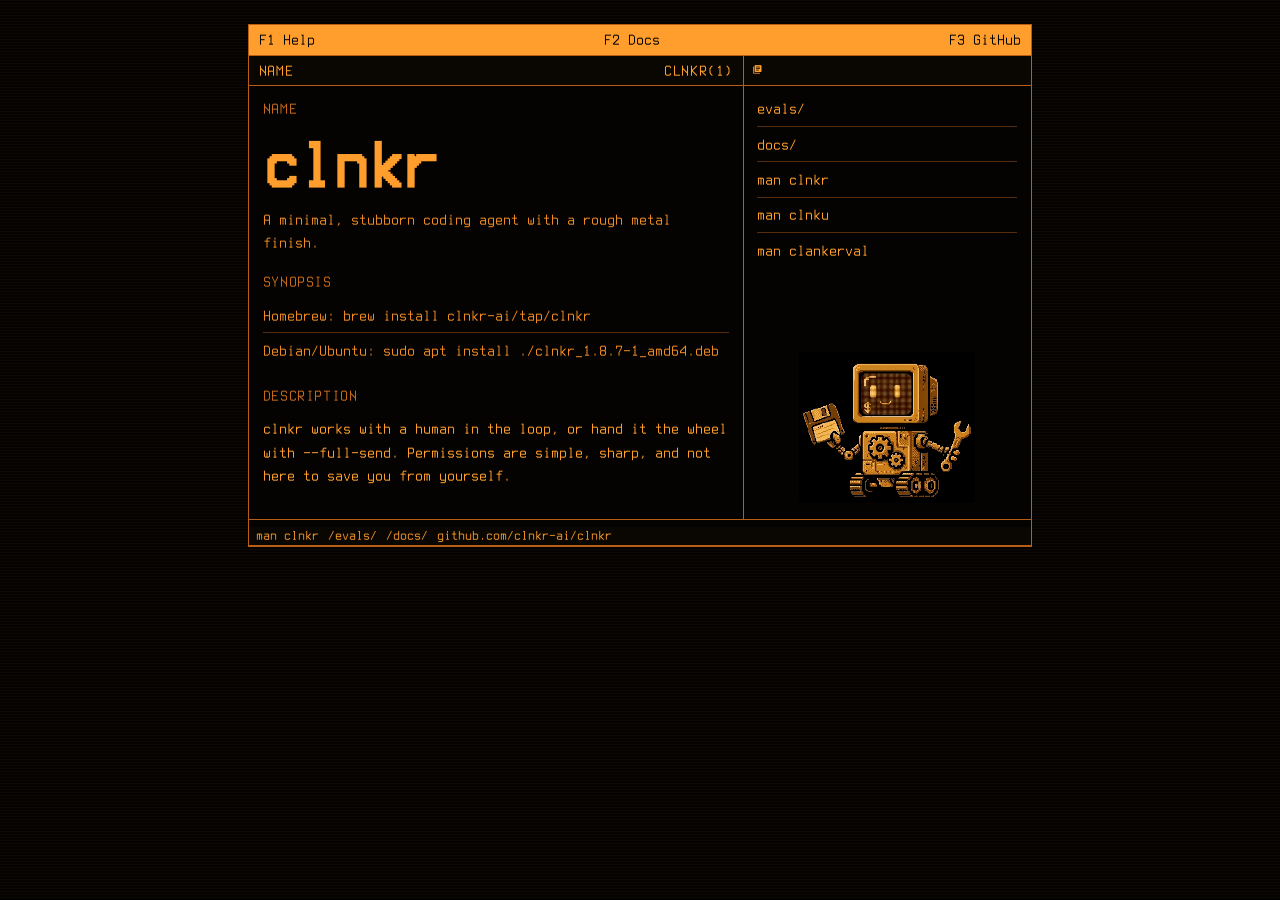
==== index.html @ 2eb4d7c2 "Deploy site from 613693c1632fecf057461501577b7c8893028be1" ====
<!DOCTYPE html>
<html lang="en">
  <head>
	<meta name="generator" content="Hugo 0.159.1">
    <meta charset="utf-8">
    <meta name="viewport" content="width=device-width, initial-scale=1">
    <title>clnkr</title>
    <meta name="description" content="A minimal coding agent. Query an LLM, execute bash commands, repeat.">
    <link rel="stylesheet" href="/styles.css">
  </head>
  <body class="page-home">
    <a class="skip-link" href="#main-content">Skip to content</a>
    <div class="viewport">
      <div class="screen">
        <header class="status-bar">
          <a class="status-link" href="/">F1 Help</a>
          <a class="status-link" href="/docs/">F2 Docs</a>
          <a class="status-link" href="https://github.com/clnkr-ai/clnkr">F3 GitHub</a>
        </header>

        <main id="main-content" class="screen-main">
          
  
  
  
  <div class="retro-home">
    <section class="pane pane-large">
      <div class="pane-bar">
        <span>NAME</span>
        <span>clnkr(1)</span>
      </div>
      <div class="pane-body">
        <p class="line-label">NAME</p>
        <h1>clnkr</h1>
        <p class="one-liner">A minimal, stubborn coding agent with a rough metal finish.</p>

        <p class="line-label">SYNOPSIS</p>
        <ul class="key-value install-list">
          <li>
            <span>Homebrew: <a href="https://github.com/clnkr-ai/homebrew-tap">brew install clnkr-ai/tap/clnkr</a></span>
          </li>
          <li>
            
              
              <span>Debian/Ubuntu: <a href="https://github.com/clnkr-ai/clnkr/releases/download/v1.8.7/clnkr_1.8.7-1_amd64.deb">sudo apt install ./clnkr_1.8.7-1_amd64.deb</a></span>
            
          </li>
        </ul>

        <p class="line-label">DESCRIPTION</p>
        <p>clnkr works with a human in the loop, or hand it the wheel with --full-send. Permissions are simple, sharp, and not here to save you from yourself.</p>
      </div>
    </section>

    <aside class="pane pane-sidebar">
      <div class="pane-bar">
        <span class="pane-icon" title="manual index">󰪷</span>
      </div>
      <div class="pane-body">
        <ul class="index-list">
          <li><a href="/evaluations/">evals/</a></li>
          <li><a href="/docs/">docs/</a></li>
          
            <li><a href="/docs/clnkr/">man clnkr</a></li>
          
            <li><a href="/docs/clnku/">man clnku</a></li>
          
            <li><a href="/docs/clankerval/">man clankerval</a></li>
          
        </ul>
        <div class="mascot-block">
          <img class="mascot" src="/mascot.png" alt="Pixel-art clnkr mascot">
        </div>
      </div>
    </aside>
  </div>

        </main>

        <footer class="window-bar window-bar-bottom">
          <a href="/docs/clnkr/">man clnkr</a>
          <a href="/evaluations/">/evals/</a>
          <a href="/docs/">/docs/</a>
          <a href="https://github.com/clnkr-ai/clnkr">github.com/clnkr-ai/clnkr</a>
        </footer>
      </div>
    </div>
  </body>
</html>
---- styles.css ----
@font-face {
  font-family: "Terminess Nerd Font Mono";
  src: url("/fonts/TerminessNerdFontMono-Regular.ttf") format("truetype");
  font-display: swap;
}

:root {
  --bg: #050301;
  --bg-soft: #0a0602;
  --ink: #ff9e2c;
  --ink-soft: #f08a22;
  --ink-dim: #c66a1a;
  --line: #b85d14;
  --line-soft: rgba(184, 93, 20, 0.45);
  --panel: #050301;
  --max-width: 784px;
}

* {
  box-sizing: border-box;
}

html {
  scroll-behavior: smooth;
}

body {
  margin: 0;
  min-height: 100vh;
  background:
    repeating-linear-gradient(
      to bottom,
      rgba(255, 158, 44, 0.03) 0,
      rgba(255, 158, 44, 0.03) 1px,
      transparent 1px,
      transparent 3px
    ),
    var(--bg);
  color: var(--ink);
  font-family: "Terminess Nerd Font Mono", "Courier New", Courier, "Nimbus Mono PS", "Liberation Mono", "DejaVu Sans Mono", monospace;
  line-height: 1.45;
}

a {
  color: inherit;
}

img {
  max-width: 100%;
}

code,
pre,
kbd {
  font: inherit;
}

.skip-link {
  position: absolute;
  left: 1rem;
  top: -4rem;
  padding: 0.5rem 0.7rem;
  color: var(--bg);
  background: var(--ink);
}

.skip-link:focus {
  top: 1rem;
}

.viewport {
  min-height: 100vh;
  width: min(var(--max-width), calc(100vw - 2rem));
  margin: 0 auto;
  padding: 1.5rem 0 4rem;
}

.screen {
  display: flex;
  flex-direction: column;
  min-height: calc(100vh - 5.5rem);
  border: 1px solid var(--line);
  background: var(--panel);
}

.window-bar,
.status-bar,
.pane-bar {
  display: flex;
  align-items: center;
  justify-content: space-between;
  gap: 1rem;
  min-height: 1.9rem;
  padding: 0.2rem 0.6rem;
  border-bottom: 1px solid var(--line);
  background: var(--bg-soft);
}

.window-title,
.pane-bar span,
.status-bar span,
.line-label {
  text-transform: uppercase;
  letter-spacing: 0.04em;
}

.pane-icon {
  font-size: 1.05rem;
  line-height: 1;
}

.window-nav {
  display: flex;
  gap: 1rem;
  flex-wrap: wrap;
}

.window-nav a {
  text-decoration: none;
}

.status-link,
.install-list a {
  text-decoration: none;
}

.status-link:hover,
.status-link:focus-visible,
.install-list a:hover,
.install-list a:focus-visible {
  text-decoration: underline;
}

.screen-main {
  flex: 1;
  padding: 0;
}

.page-home .screen {
  min-height: 0;
}

.page-home .screen-main {
  flex: 0 0 auto;
  padding-bottom: 0.45rem;
}

.status-bar {
  background: var(--ink);
  color: var(--bg);
}

.window-bar-bottom {
  justify-content: flex-start;
  gap: 0.55rem;
  min-height: 0;
  padding: 0.05rem 0.45rem 0.18rem;
  font-size: 0.9rem;
  line-height: 1;
}

.window-bar-bottom a {
  text-decoration: none;
  white-space: nowrap;
}

.window-bar-bottom a:hover,
.window-bar-bottom a:focus-visible {
  text-decoration: underline;
}

.retro-home,
.docs-grid {
  display: grid;
  grid-template-columns: minmax(0, 1.55fr) minmax(15rem, 0.9fr);
  gap: 0;
}

.docs-grid {
  min-height: calc(100vh - 5.8rem);
  grid-template-columns: minmax(15rem, 0.8fr) minmax(0, 1.7fr);
}

.pane {
  min-width: 0;
  border-right: 1px solid var(--line);
  border-bottom: 1px solid var(--line);
}

.retro-home .pane-sidebar {
  display: flex;
  flex-direction: column;
  border-right: 0;
}

.retro-home .pane-sidebar .pane-body {
  display: flex;
  flex-direction: column;
  flex: 1;
}

.pane-full {
  grid-column: 1 / -1;
  border-right: 0;
}

.pane-wide {
  min-width: 0;
}

.pane-large {
  min-height: 24rem;
}

.pane-body {
  padding: 0.7rem 0.85rem 1rem;
}

.mascot-block {
  display: flex;
  justify-content: center;
  margin-top: auto;
  margin-bottom: 0;
  padding: 0.75rem 0 0;
}

.mascot {
  display: block;
  width: min(100%, 11rem);
  height: auto;
  image-rendering: pixelated;
}

.pane-body h1,
.pane-body h2,
.pane-body h3,
.pane-body p,
.pane-body ul,
.pane-body ol,
.pane-body pre,
.pane-body table,
.pane-body blockquote,
.pane-body dl {
  margin-top: 0;
}

.pane-body h1 {
  margin-bottom: 0.4rem;
  font-size: clamp(2.2rem, 7vw, 4.4rem);
  line-height: 1;
}

.one-liner,
.page-summary,
.page-intro,
.pane-body blockquote,
.index-list span,
.key-value span {
  color: var(--ink-soft);
}

.lede {
  max-width: 40rem;
}

.line-label {
  margin: 0 0 0.65rem;
  color: var(--ink-dim);
}

pre {
  overflow-x: hidden;
  margin: 0;
  padding: 0;
  background: transparent;
  white-space: pre-wrap;
  overflow-wrap: anywhere;
  word-break: break-word;
}

.index-list,
.key-value,
.docs-nav,
.toc-block ul {
  list-style: none;
  padding: 0;
  margin: 0;
}

.index-list li,
.key-value li {
  display: flex;
  justify-content: space-between;
  gap: 1rem;
  padding: 0.35rem 0;
  border-top: 1px solid var(--line-soft);
}

.index-list li:first-child,
.key-value li:first-child {
  border-top: 0;
  padding-top: 0;
}

.index-list a,
.docs-nav a,
.toc-block a {
  text-decoration: none;
}

.docs-nav {
  margin-top: 1rem;
}

.install-list {
  margin-bottom: 1rem;
}

.install-list li {
  justify-content: flex-start;
}

.docs-nav a,
.toc-block a {
  display: block;
  padding: 0.3rem 0;
  color: var(--ink-soft);
}

.docs-nav a.is-active,
.docs-nav a:hover,
.toc-block a:hover {
  color: var(--ink);
}

.docs-grid-single aside .pane-body h1 {
  font-size: clamp(1.35rem, 3vw, 2.2rem);
  line-height: 1;
  margin-bottom: 0.55rem;
  word-break: break-word;
  overflow-wrap: anywhere;
}

.doc-body h1,
.doc-body h2,
.doc-body h3 {
  line-height: 1.15;
}

.doc-body h1 {
  font-size: 1.75rem;
}

.doc-body h2 {
  margin-top: 1.8rem;
  font-size: 1.28rem;
}

.doc-body h3 {
  margin-top: 1.4rem;
  font-size: 1rem;
}

.doc-body p,
.doc-body ul,
.doc-body ol,
.doc-body pre,
.doc-body table,
.doc-body blockquote,
.doc-body dl {
  margin: 0.9rem 0 0;
}

.doc-body ul,
.doc-body ol {
  padding-left: 1.25rem;
}

.doc-body li + li {
  margin-top: 0.25rem;
}

.doc-body pre,
.doc-body table {
  width: 100%;
}

.doc-body .highlight {
  margin: 0.9rem 0 0;
}

.doc-body pre {
  padding: 0.75rem;
  border: 1px solid var(--line-soft);
}

.doc-body .highlight pre,
.doc-body .highlight code {
  color: var(--ink) !important;
  background: transparent !important;
}

.doc-body blockquote {
  padding-left: 0.8rem;
  border-left: 1px solid var(--line);
}

.doc-body table {
  border-collapse: collapse;
}

.doc-body th,
.doc-body td {
  padding: 0.45rem 0.55rem;
  border: 1px solid var(--line-soft);
  text-align: left;
  vertical-align: top;
}

.doc-body dd {
  margin-left: 0;
  padding-left: 0.8rem;
  border-left: 1px solid var(--line-soft);
}

@media (max-width: 1080px) {
}

@media (max-width: 860px) {
  .viewport {
    width: min(var(--max-width), calc(100vw - 1rem));
    padding-top: 0.5rem;
  }

  .retro-home,
  .docs-grid,
  .docs-grid-single {
    grid-template-columns: 1fr;
  }

  .screen-main {
    padding: 0;
  }

  .pane {
    border-right: 0;
  }

  .window-bar,
  .status-bar,
  .pane-bar,
  .index-list li,
  .key-value li {
    align-items: flex-start;
    flex-direction: column;
  }
}
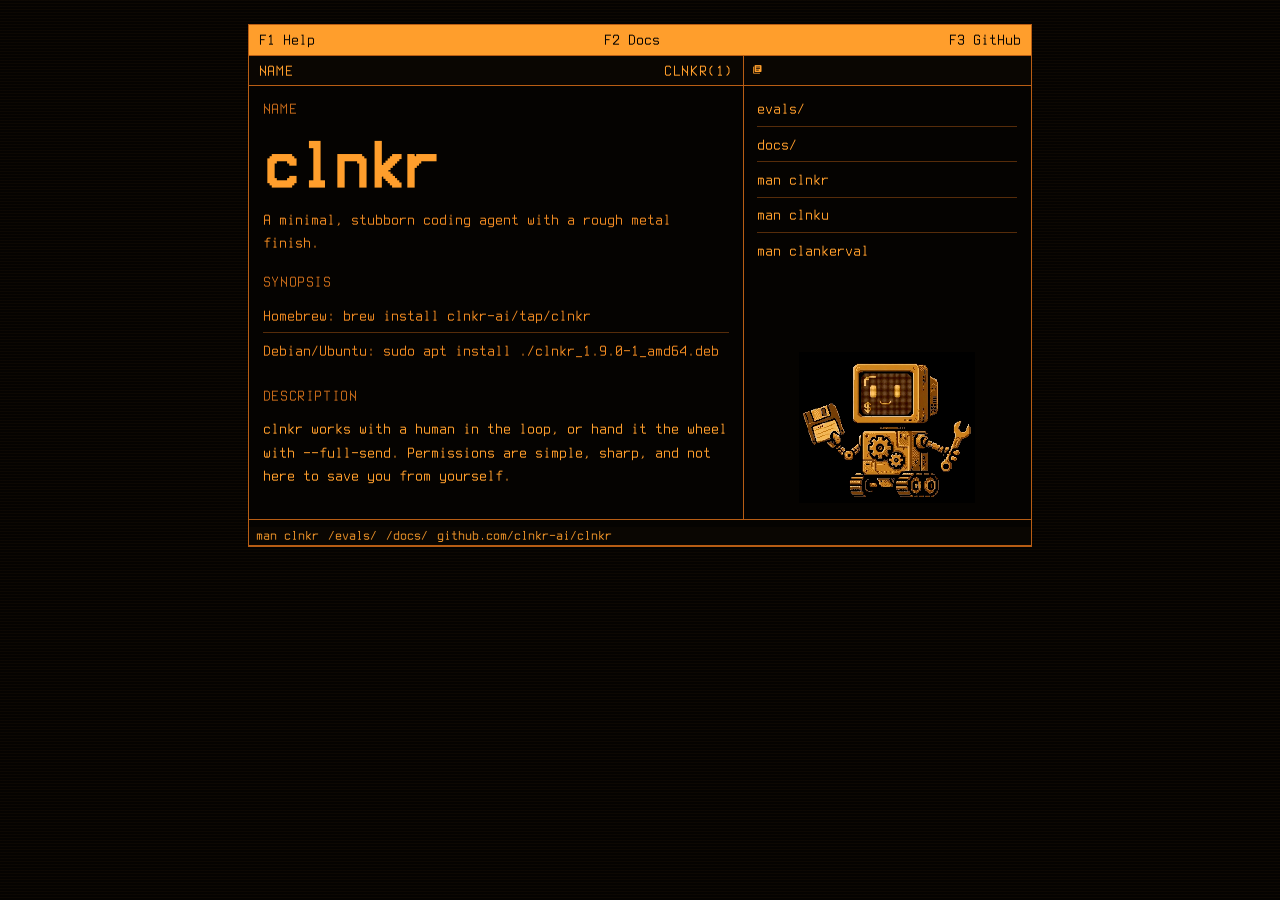
==== commit 822c0ac8: "Deploy site from 4e3d05adb3dfad904cf5615693b5a2005d848c16" ====
--- a/index.html
+++ b/index.html
@@ -42,7 +42,7 @@
           <li>
             
               
-              <span>Debian/Ubuntu: <a href="https://github.com/clnkr-ai/clnkr/releases/download/v1.8.7/clnkr_1.8.7-1_amd64.deb">sudo apt install ./clnkr_1.8.7-1_amd64.deb</a></span>
+              <span>Debian/Ubuntu: <a href="https://github.com/clnkr-ai/clnkr/releases/download/v1.9.0/clnkr_1.9.0-1_amd64.deb">sudo apt install ./clnkr_1.9.0-1_amd64.deb</a></span>
             
           </li>
         </ul>
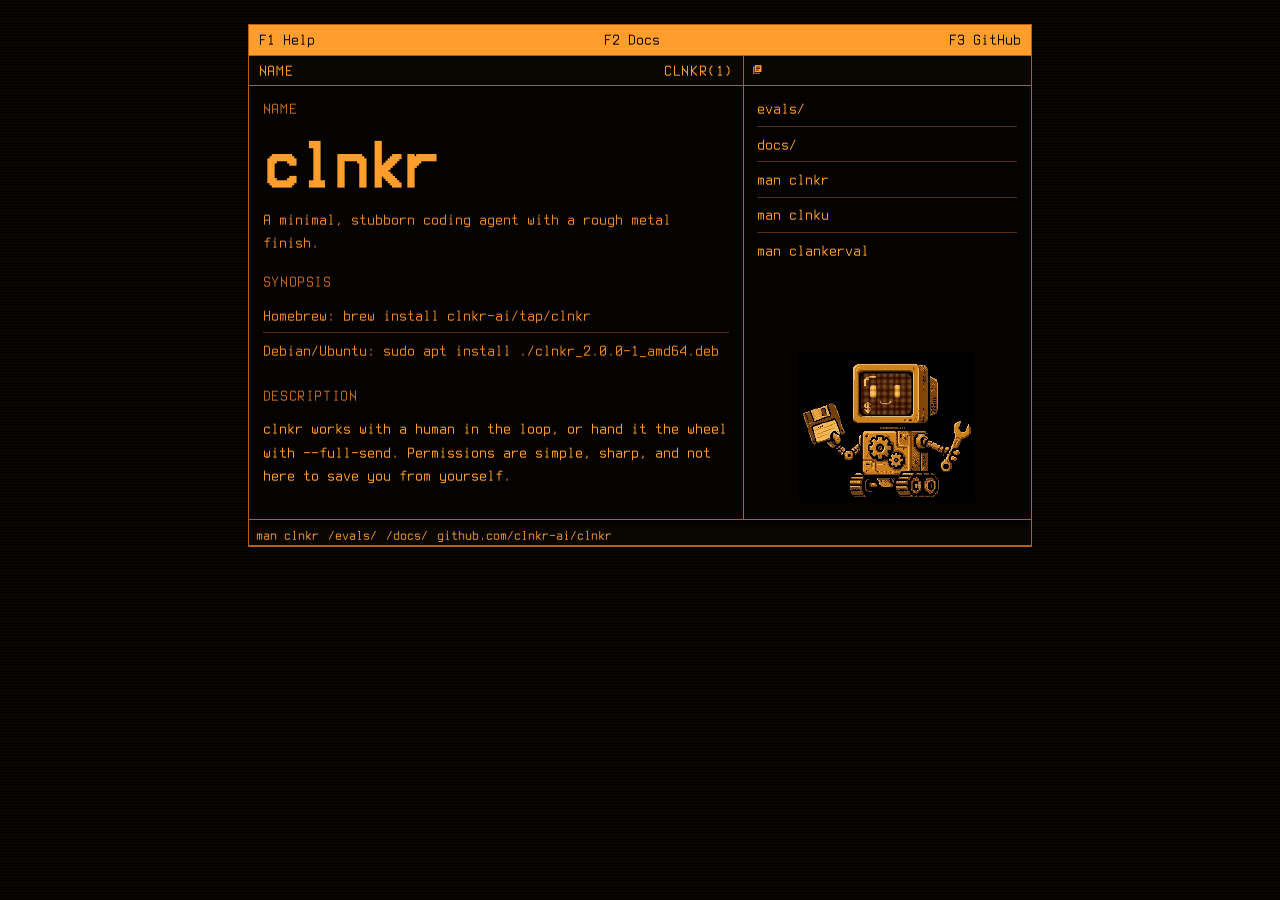
==== commit de135929: "Deploy site from 2c8d03d2cb092ef6378bfeafac7c05ee5b44d397" ====
--- a/index.html
+++ b/index.html
@@ -42,7 +42,7 @@
           <li>
             
               
-              <span>Debian/Ubuntu: <a href="https://github.com/clnkr-ai/clnkr/releases/download/v1.9.0/clnkr_1.9.0-1_amd64.deb">sudo apt install ./clnkr_1.9.0-1_amd64.deb</a></span>
+              <span>Debian/Ubuntu: <a href="https://github.com/clnkr-ai/clnkr/releases/download/v2.0.0/clnkr_2.0.0-1_amd64.deb">sudo apt install ./clnkr_2.0.0-1_amd64.deb</a></span>
             
           </li>
         </ul>
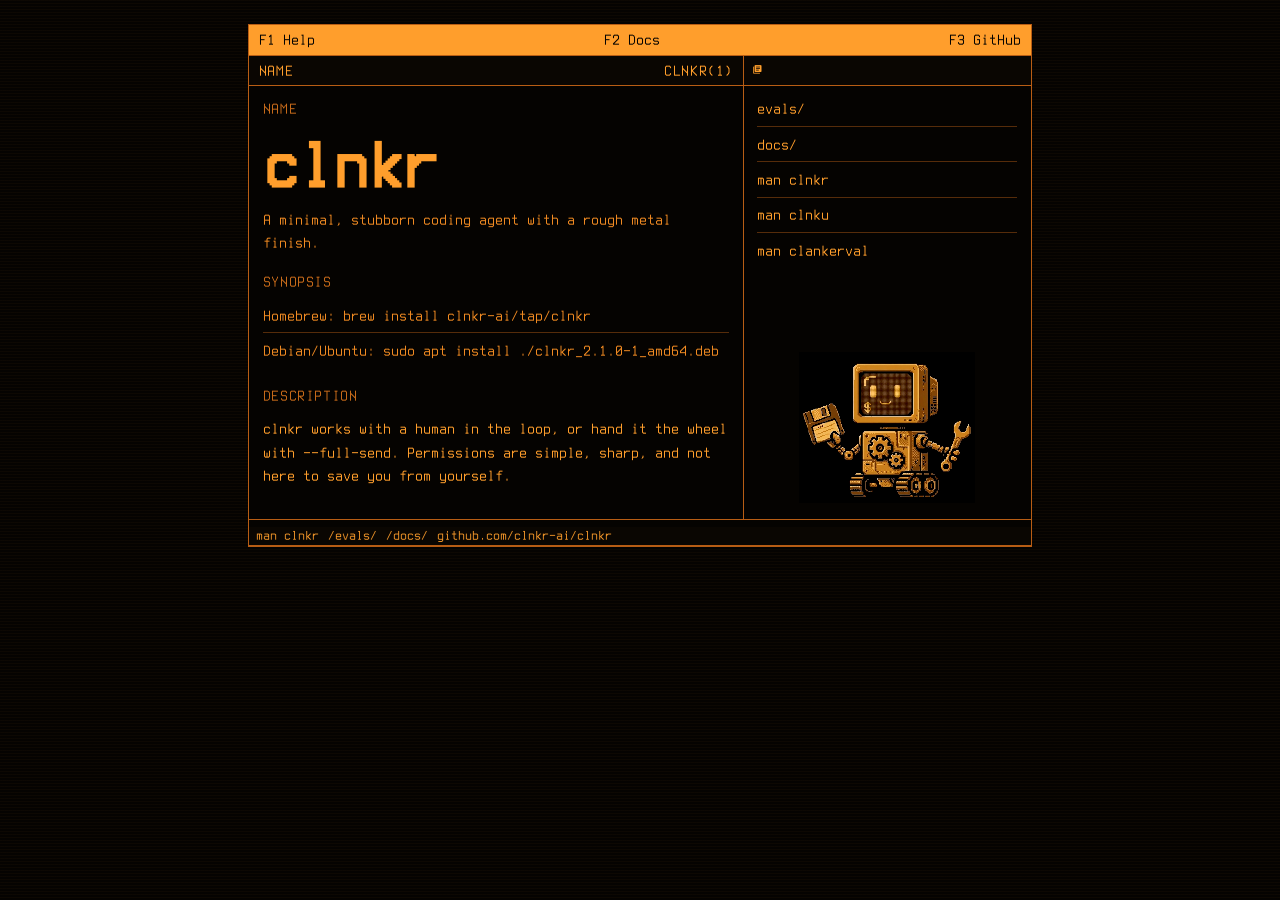
==== commit 40af2119: "Deploy site from b88d9eb47dfdca2e8b228b5cb9886a7fc8c57ad6" ====
--- a/index.html
+++ b/index.html
@@ -42,7 +42,7 @@
           <li>
             
               
-              <span>Debian/Ubuntu: <a href="https://github.com/clnkr-ai/clnkr/releases/download/v2.0.0/clnkr_2.0.0-1_amd64.deb">sudo apt install ./clnkr_2.0.0-1_amd64.deb</a></span>
+              <span>Debian/Ubuntu: <a href="https://github.com/clnkr-ai/clnkr/releases/download/v2.1.0/clnkr_2.1.0-1_amd64.deb">sudo apt install ./clnkr_2.1.0-1_amd64.deb</a></span>
             
           </li>
         </ul>
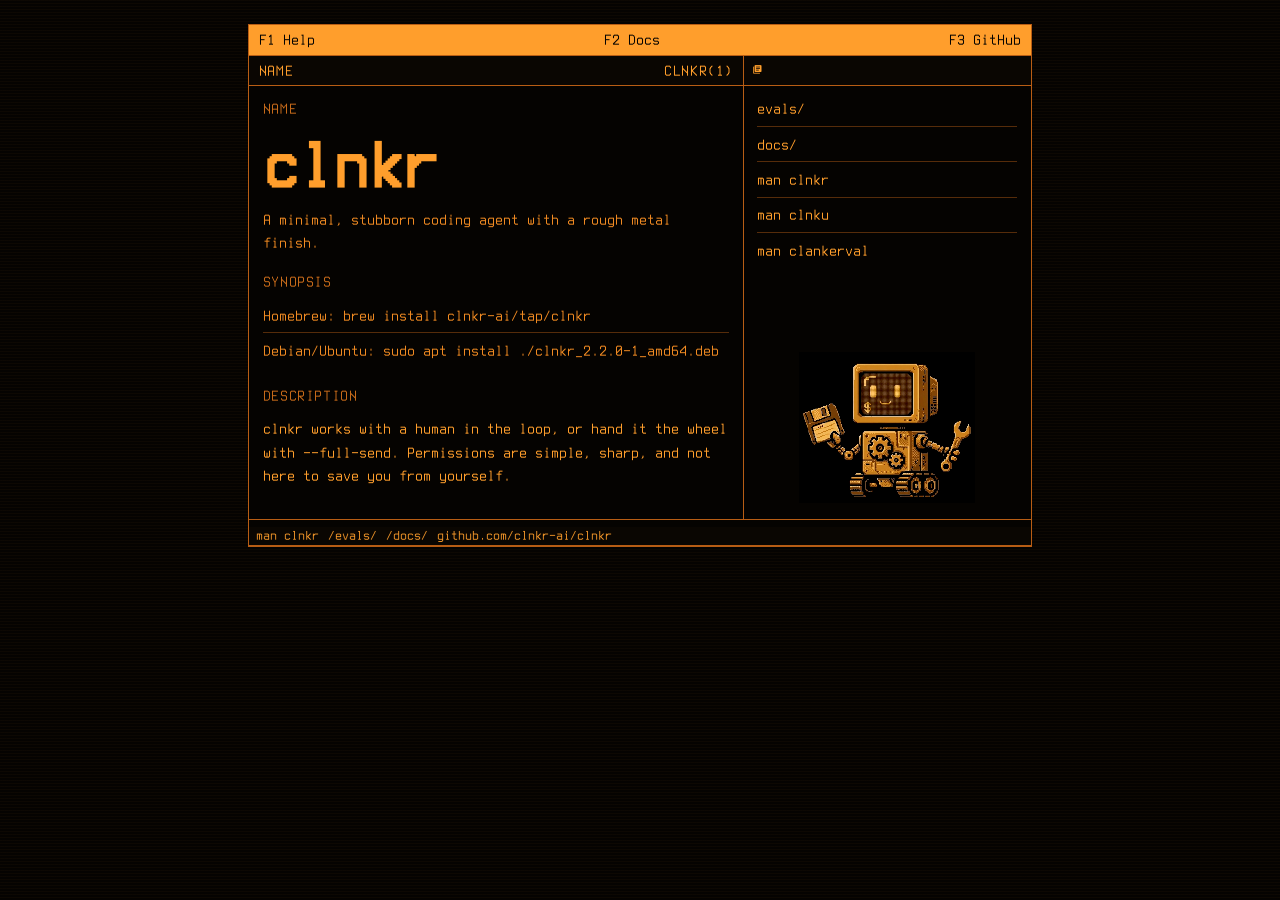
==== commit 68cb71ba: "Deploy site from 8776bbfeef88a990e3abe71c10dfc0d07d7e8da3" ====
--- a/index.html
+++ b/index.html
@@ -42,7 +42,7 @@
           <li>
             
               
-              <span>Debian/Ubuntu: <a href="https://github.com/clnkr-ai/clnkr/releases/download/v2.1.0/clnkr_2.1.0-1_amd64.deb">sudo apt install ./clnkr_2.1.0-1_amd64.deb</a></span>
+              <span>Debian/Ubuntu: <a href="https://github.com/clnkr-ai/clnkr/releases/download/v2.2.0/clnkr_2.2.0-1_amd64.deb">sudo apt install ./clnkr_2.2.0-1_amd64.deb</a></span>
             
           </li>
         </ul>
--- a/styles.css
+++ b/styles.css
@@ -316,6 +316,34 @@
   margin-bottom: 1rem;
 }
 
+.docs-overview-list {
+  list-style: none;
+  padding: 0;
+  margin: 1rem 0 0;
+}
+
+.docs-overview-list li {
+  display: flex;
+  justify-content: space-between;
+  gap: 1rem;
+  padding: 0.5rem 0;
+  border-top: 1px solid var(--line-soft);
+}
+
+.docs-overview-list li:first-child {
+  padding-top: 0;
+  border-top: 0;
+}
+
+.docs-overview-list a {
+  text-decoration: none;
+}
+
+.docs-overview-list span {
+  color: var(--ink-soft);
+  text-align: right;
+}
+
 .install-list li {
   justify-content: flex-start;
 }
@@ -450,8 +478,13 @@
   .status-bar,
   .pane-bar,
   .index-list li,
-  .key-value li {
+  .key-value li,
+  .docs-overview-list li {
     align-items: flex-start;
     flex-direction: column;
   }
-}
+
+  .docs-overview-list span {
+    text-align: left;
+  }
+}
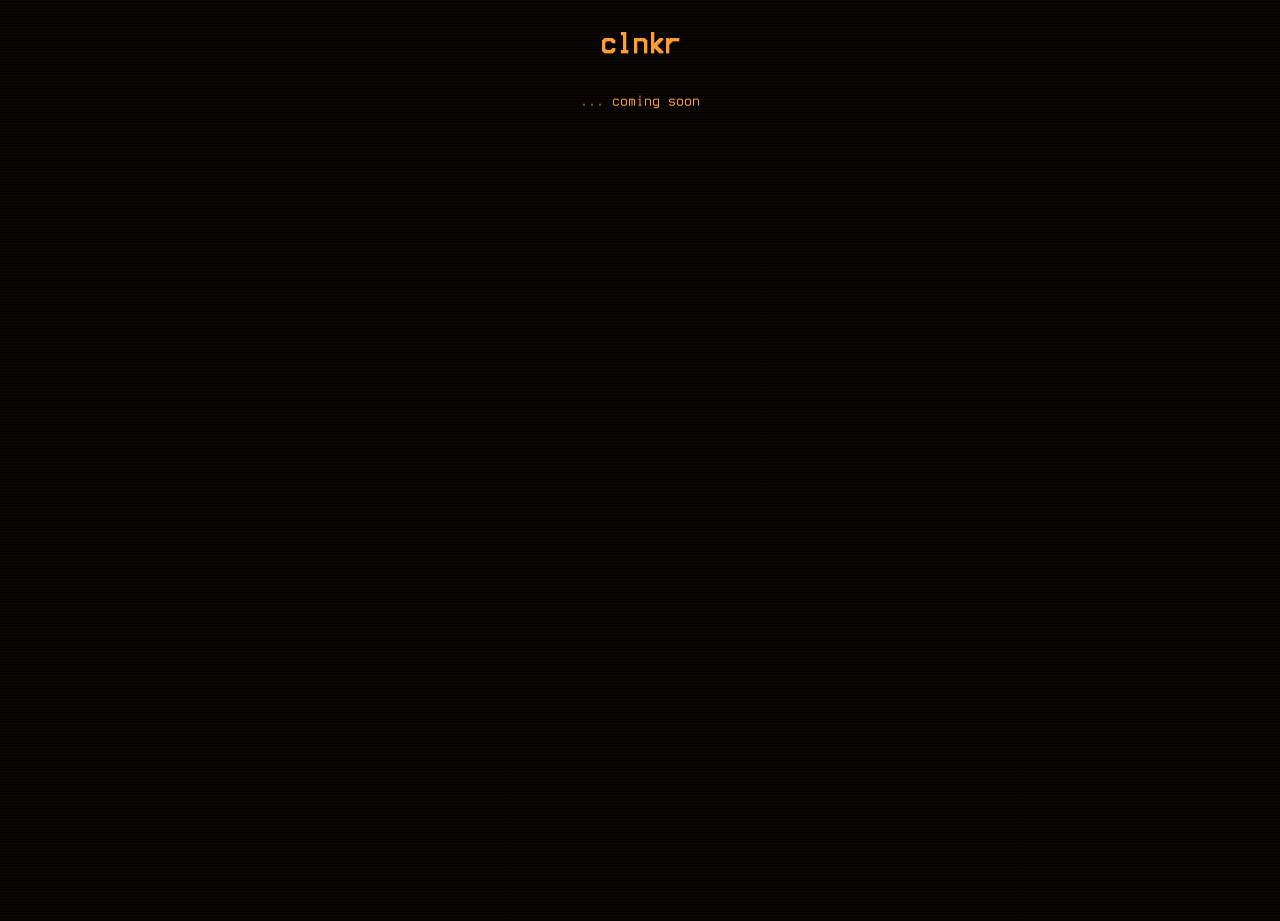
==== commit b779b2ff: "Deploy site from 614ca52a4a0f580defa3aec0d808b8fdab4ea531" ====
--- a/index.html
+++ b/index.html
@@ -9,81 +9,27 @@
     <link rel="stylesheet" href="/styles.css">
   </head>
   <body class="page-home">
-    <a class="skip-link" href="#main-content">Skip to content</a>
-    <div class="viewport">
-      <div class="screen">
-        <header class="status-bar">
-          <a class="status-link" href="/">F1 Help</a>
-          <a class="status-link" href="/docs/">F2 Docs</a>
-          <a class="status-link" href="https://github.com/clnkr-ai/clnkr">F3 GitHub</a>
-        </header>
-
-        <main id="main-content" class="screen-main">
-          
+  <center><h1>clnkr</h1><center>... coming soon
   
   
   
-  <div class="retro-home">
-    <section class="pane pane-large">
-      <div class="pane-bar">
-        <span>NAME</span>
-        <span>clnkr(1)</span>
-      </div>
-      <div class="pane-body">
-        <p class="line-label">NAME</p>
-        <h1>clnkr</h1>
-        <p class="one-liner">A minimal, stubborn coding agent with a rough metal finish.</p>
-
-        <p class="line-label">SYNOPSIS</p>
-        <ul class="key-value install-list">
-          <li>
-            <span>Homebrew: <a href="https://github.com/clnkr-ai/homebrew-tap">brew install clnkr-ai/tap/clnkr</a></span>
-          </li>
-          <li>
-            
-              
-              <span>Debian/Ubuntu: <a href="https://github.com/clnkr-ai/clnkr/releases/download/v2.2.0/clnkr_2.2.0-1_amd64.deb">sudo apt install ./clnkr_2.2.0-1_amd64.deb</a></span>
-            
-          </li>
-        </ul>
-
-        <p class="line-label">DESCRIPTION</p>
-        <p>clnkr works with a human in the loop, or hand it the wheel with --full-send. Permissions are simple, sharp, and not here to save you from yourself.</p>
-      </div>
-    </section>
-
-    <aside class="pane pane-sidebar">
-      <div class="pane-bar">
-        <span class="pane-icon" title="manual index">󰪷</span>
-      </div>
-      <div class="pane-body">
-        <ul class="index-list">
-          <li><a href="/evaluations/">evals/</a></li>
-          <li><a href="/docs/">docs/</a></li>
-          
-            <li><a href="/docs/clnkr/">man clnkr</a></li>
-          
-            <li><a href="/docs/clnku/">man clnku</a></li>
-          
-            <li><a href="/docs/clankerval/">man clankerval</a></li>
-          
-        </ul>
-        <div class="mascot-block">
-          <img class="mascot" src="/mascot.png" alt="Pixel-art clnkr mascot">
-        </div>
-      </div>
-    </aside>
-  </div>
-
-        </main>
-
-        <footer class="window-bar window-bar-bottom">
-          <a href="/docs/clnkr/">man clnkr</a>
-          <a href="/evaluations/">/evals/</a>
-          <a href="/docs/">/docs/</a>
-          <a href="https://github.com/clnkr-ai/clnkr">github.com/clnkr-ai/clnkr</a>
-        </footer>
-      </div>
-    </div>
+  
+  
+  
+  
+  
+  
+  
+  
+  
+  
+  
+  
+  
+  
+  
+  
+  
+  
   </body>
 </html>
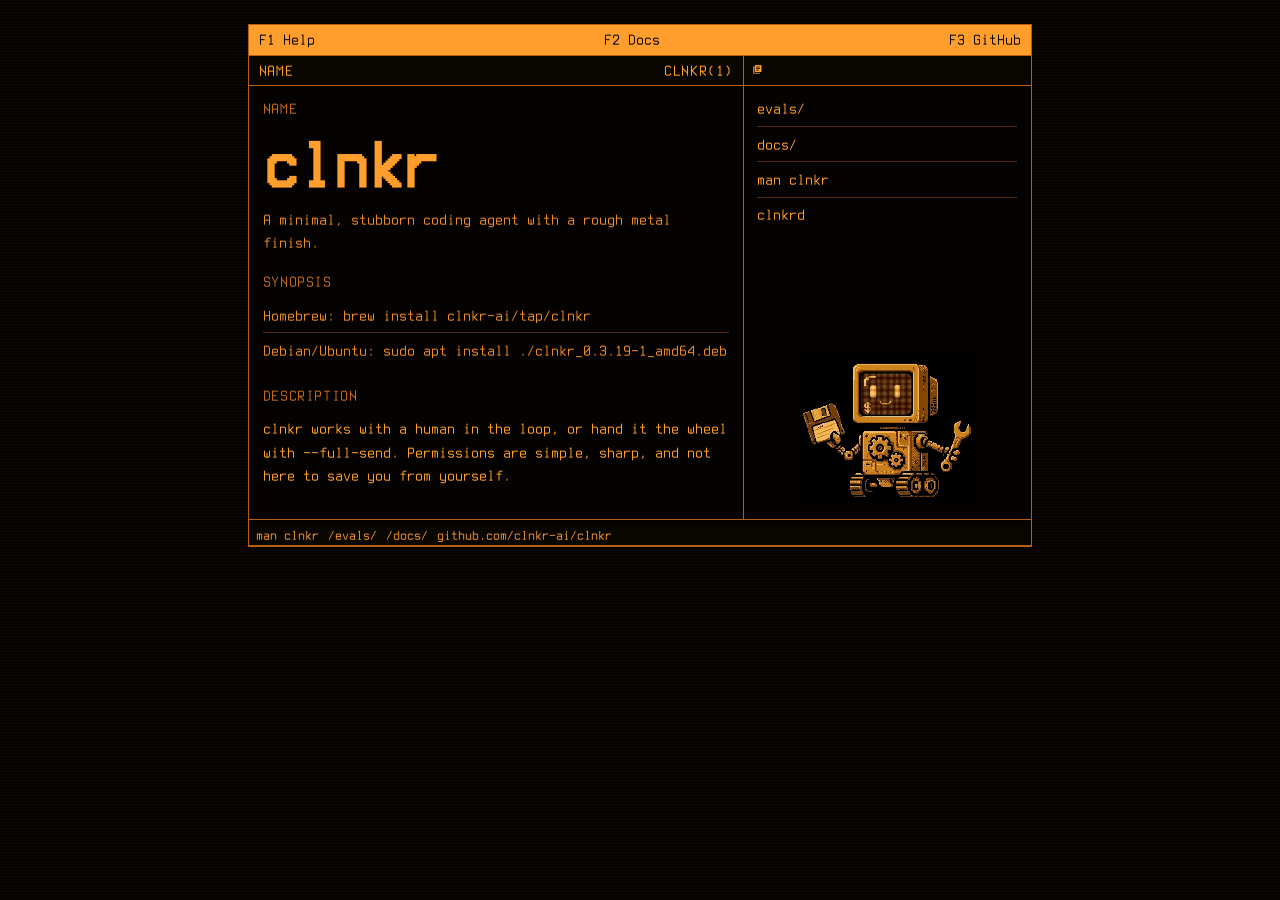
==== commit b59cb9b0: "Deploy site from b0e465bde3568b9ad6f0ac36970cc800d6c85214" ====
--- a/index.html
+++ b/index.html
@@ -6,30 +6,83 @@
     <meta name="viewport" content="width=device-width, initial-scale=1">
     <title>clnkr</title>
     <meta name="description" content="A minimal coding agent. Query an LLM, execute bash commands, repeat.">
+    <link rel="icon" type="image/png" href="/icons/clnkr-icon-2.png">
     <link rel="stylesheet" href="/styles.css">
   </head>
   <body class="page-home">
-  <center><h1>clnkr</h1><center>... coming soon
+    <a class="skip-link" href="#main-content">Skip to content</a>
+    <div class="viewport">
+      <div class="screen">
+        <header class="status-bar">
+          <a class="status-link" href="/">F1 Help</a>
+          <a class="status-link" href="/docs/">F2 Docs</a>
+          <a class="status-link" href="https://github.com/clnkr-ai/clnkr">F3 GitHub</a>
+        </header>
+
+        <main id="main-content" class="screen-main">
+          
   
   
   
-  
-  
-  
-  
-  
-  
-  
-  
-  
-  
-  
-  
-  
-  
-  
-  
-  
-  
+  <div class="retro-home">
+    <section class="pane pane-large">
+      <div class="pane-bar">
+        <span>NAME</span>
+        <span>clnkr(1)</span>
+      </div>
+      <div class="pane-body">
+        <p class="line-label">NAME</p>
+        <h1>clnkr</h1>
+        <p class="one-liner">A minimal, stubborn coding agent with a rough metal finish.</p>
+
+        <p class="line-label">SYNOPSIS</p>
+        <ul class="key-value install-list">
+          <li>
+            <span>Homebrew: <a href="https://github.com/clnkr-ai/homebrew-tap">brew install clnkr-ai/tap/clnkr</a></span>
+          </li>
+          <li>
+            
+              
+              <span>Debian/Ubuntu: <a href="https://github.com/clnkr-ai/clnkr/releases/download/0.3.19/clnkr_0.3.19-1_amd64.deb">sudo apt install ./clnkr_0.3.19-1_amd64.deb</a></span>
+            
+          </li>
+        </ul>
+
+        <p class="line-label">DESCRIPTION</p>
+        <p>clnkr works with a human in the loop, or hand it the wheel with --full-send. Permissions are simple, sharp, and not here to save you from yourself.</p>
+      </div>
+    </section>
+
+    <aside class="pane pane-sidebar">
+      <div class="pane-bar">
+        <span class="pane-icon" title="manual index">󰪷</span>
+      </div>
+      <div class="pane-body">
+        <ul class="index-list">
+          <li><a href="/evaluations/">evals/</a></li>
+          <li><a href="/docs/">docs/</a></li>
+          
+            <li><a href="/docs/clnkr/">man clnkr</a></li>
+          
+            <li><a href="/docs/clnkrd/">clnkrd</a></li>
+          
+        </ul>
+        <div class="mascot-block">
+          <img class="mascot" src="/mascot.png" alt="Pixel-art clnkr mascot">
+        </div>
+      </div>
+    </aside>
+  </div>
+
+        </main>
+
+        <footer class="window-bar window-bar-bottom">
+          <a href="/docs/clnkr/">man clnkr</a>
+          <a href="/evaluations/">/evals/</a>
+          <a href="/docs/">/docs/</a>
+          <a href="https://github.com/clnkr-ai/clnkr">github.com/clnkr-ai/clnkr</a>
+        </footer>
+      </div>
+    </div>
   </body>
 </html>
